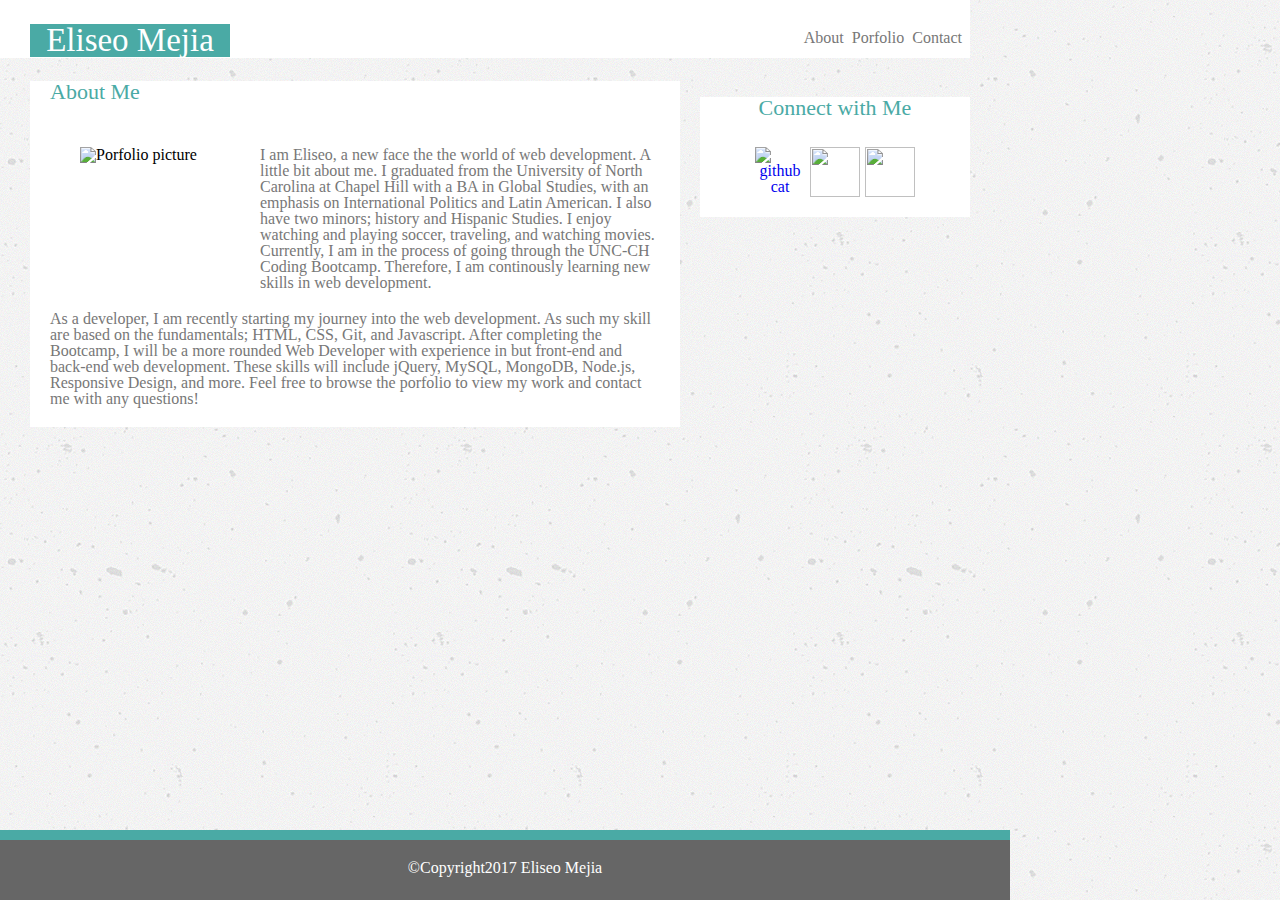
==== index.html @ 1018a46d "basic portfolio upload" ====
<!DOCTYPE html>

<html lang="en-us">

<head>

	<meta charset="utf-8">
	<title>About Me</title>
	<!-- ccs reset link -->
	<link rel="stylesheet" type="text/css" href="assets/css/reset.css">
	<!-- css link -->
	<link rel="stylesheet" type="text/css" href="assets/css/style.css">

</head>

	<body class="content">
		<div class="mainheader">
		<H1>Eliseo Mejia</H1>
			<p class="miniheader">Contact</p>
			<p class="miniheader">Porfolio</p>
			<p class="miniheader">About</p>
		</div>
<br><br><br>
		<div>
			<ARTICLE class="aboutme">
				<h2 class="Headercolor">About Me</h2>
			<br>
				<p>
						<img class="Portfolioimg" src="https://github.com/EliseoFeria14/Basic-Portfolio/blob/master/assets/images/porfolio%20pic.jpg?raw=true" alt="Porfolio picture">
					<p class="paragraphstyle">
					I am Eliseo, a new face the the world of web development. A little bit about me. I graduated from the University of North Carolina at Chapel Hill with a BA in Global Studies, with an emphasis on International Politics and Latin American. I also have two minors; history and Hispanic Studies. I enjoy watching and playing soccer, traveling, and watching movies. Currently, I am in the process of going through the UNC-CH Coding Bootcamp. Therefore, I am continously learning new skills in web development.
					</p>
					<p class="paragraphstyle">
					As a developer, I am recently starting my journey into the web development. As such my skill are based on the fundamentals; HTML, CSS, Git, and Javascript. After completing the Bootcamp, I will be a more rounded Web Developer with experience in but front-end and back-end web development. These skills will include jQuery, MySQL, MongoDB, Node.js, Responsive Design, and more. Feel free to browse the porfolio to view my work and contact me with any questions!
					</p>
				</p>
			</ARTICLE>

			<aside class="social">
				<h3 class="Headercolor">Connect with Me</h3>
			
					<a id="icon1" href="https://github.com/EliseoFeria14"><img src="https://github.com/EliseoFeria14/Basic-Portfolio/blob/master/assets/images/githubicon.png?raw=true"  alt="github cat">
					</a>
			
					<a id="icon2" idhref="https://www.linkedin.com/in/eliseo-feria-mejia-23903a88/"><img src="https://github.com/EliseoFeria14/Basic-Portfolio/blob/master/assets/images/linkedinicon.png?raw=true">
					</a>
			
					<a id="icon3ds" href="https://stackoverflow.com/users/8078738/eliseoferia"><img src="https://github.com/EliseoFeria14/Basic-Portfolio/blob/master/assets/images/stackoverflowicon.png?raw=true">
					</a>
			</aside>
	</div>
		
		<footer class="footer">
			©Copyright2017 Eliseo Mejia
		</footer>
	
	</body>

</html>
---- assets/css/style.css ----
/*main header*/
.mainheader{
	width:970px;
	background-color: #ffffff;
	height: 58px;
	position:absolute;
}
h1{
	font-size: 33px;
	margin-top: 24px;
	width: 200px;
	background-color: #4aaaa5;
	border-color: #cccccc;
	border-style:solid; ;
	float: left;
	margin-left:30px;
	text-align: center;
	color: white;
}
h2{
	margin-left: 20px;
	margin-top: 20px;
}
.miniheader{
	float:right;
	margin: 30px 5px 5px 0px;
	border-color:#cccccc;
	border-right-style: solid;
	color: #777777;
	padding-right: 3px;
}
/*body*/
body{ background-image: url("../images/concrete-texture.png")
}
/*main article*/
.content{
	width: 970px;
}
.aboutme{
	width: 650px;
	position: relative;
	border-style: solid;
	border-color: #dddddd;
	background-color: #ffffff;
	margin-top: 33px;
	margin-left: 30px;
}
.Headercolor{
	background-color: #ffffff;
	color: #4aaaa5;
	height: 50px;
	border-bottom-style: solid;
	border-color: #cccccc;
	
	font-size: 22px
}
.paragraphstyle {
	padding:0px 20px 20px 20px;
	color: #777777;
}
aside{
	float: right;
	border-style: solid;
	border-color: #dddddd;
	width: 270px;
	text-align: center;
	margin-top:20px;
	background-color: #ffffff;
	position: relative;
	bottom: 350px;
}
/*profile image*/
.Portfolioimg{
	width: 160px;
	height: 160px;
	float:left;
	padding:0px 20px;
}
/*icons*/
a img{
	position:relative;
	margin-left:5px;
	height: 50px;
	width: 50px;
	float:left;
	left:50px;
	padding-bottom: 20px
}
/*footer*/
footer {
	height:20px;
	width: 970px;
	position: absolute;
	right: 0;
	bottom: 0;
	left: 0;
	background-color: #666666;
	text-align: center;
	color: #ffffff;
	padding:20px;
	border-top-style: solid;
	border-color: #4aaaa5;
	border-width: 10px;
}
/*form page style*/
.formformat{
	width: 970px
}
form{
	float:left;
	border-style: solid;
	border-color: #cccccc;
	background-color: #ffffff;
	width: 650px;
	margin-top:40px;
	margin-left: 30px;
}
input{
	width: 600px;
	margin: 0px 20px 0px 20px;
	height: 30px;
	border-color: #cccccc;
	color: #cccccc;
	margin-bottom: 20px;
}
textarea {
	width: 600px;
	margin: 0px 20px 0px 20px;
	height: 300px;
	color:#cccccc;
	border-color:#cccccc;
}
input[type=button], input[type=sumbit], input[type=send]{
	background-color: #4aaaa5;
	color: #ffffff;
	width:200px;
	margin-top:20px;
}
.social2{
	float: right;
	border-style: solid;
	border-color: #dddddd;
	width: 270px;
	text-align: center;
	margin-top:40px;
	background-color: #ffffff;
	position: relative;
}
/*porfolio page style*/
/*porfolio images*/
img{
	margin-left: 30px;
	position: relative;
	height: 150px;
	width: : 150px;
}
.picturelabel{
	font-size: 22px;
	margin-left: 30px;
	background-color: #4aaaa5;
	color: #ffffff;
	width: 200px;
	text-align: center;
	position: relative;
	bottom: 40px;
}
.row1{
	float:left;
}
.row2{
	float:left;
}
.portfolioicons{
	height: 700px;
	width: 650px;
	background-color:#ffffff;
	margin-left: 30px;
}

.social3{
	float:right;
	border-style: solid;
	border-color: #dddddd;
	width: 270px;
	text-align: center;
	margin-top: 40px;
	background-color#ffffff;
	position: relative;
	bottom: 740px;

}
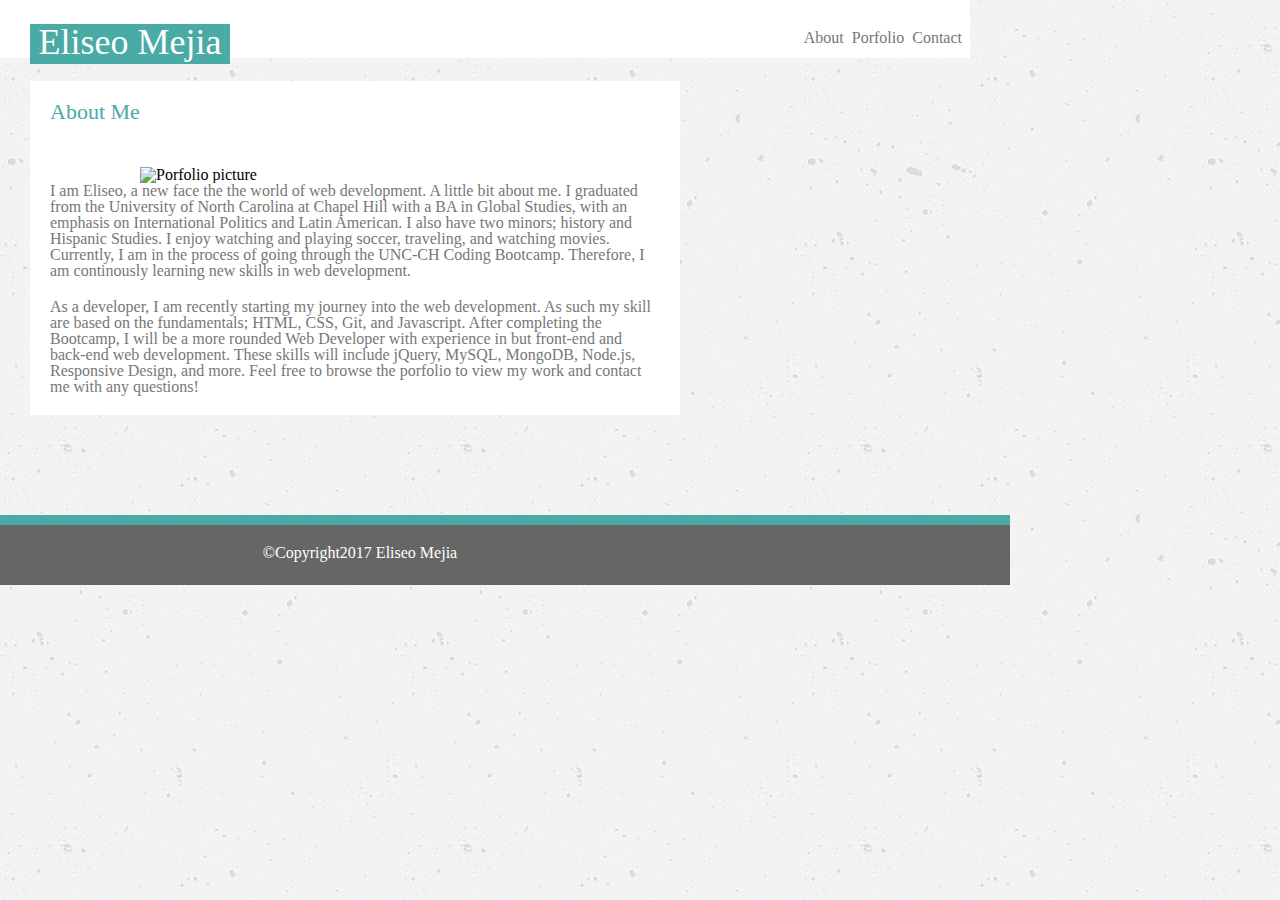
==== commit 9449cae2: "responsive try" ====
--- a/index.html
+++ b/index.html
@@ -3,7 +3,7 @@
 <html lang="en-us">
 
 <head>
-
+	<meta name="viewport" content="width=device-width, initial-scale=1.0">
 	<meta charset="utf-8">
 	<title>About Me</title>
 	<!-- ccs reset link -->
@@ -13,7 +13,8 @@
 
 </head>
 
-	<body class="content">
+	<body>
+	<div class="content">
 		<div class="mainheader">
 		<H1>Eliseo Mejia</H1>
 			<p class="miniheader">Contact</p>
@@ -25,8 +26,9 @@
 			<ARTICLE class="aboutme">
 				<h2 class="Headercolor">About Me</h2>
 			<br>
-				<p>
+				<!-- <p> -->
 						<img class="Portfolioimg" src="https://github.com/EliseoFeria14/Basic-Portfolio/blob/master/assets/images/porfolio%20pic.jpg?raw=true" alt="Porfolio picture">
+					<br>
 					<p class="paragraphstyle">
 					I am Eliseo, a new face the the world of web development. A little bit about me. I graduated from the University of North Carolina at Chapel Hill with a BA in Global Studies, with an emphasis on International Politics and Latin American. I also have two minors; history and Hispanic Studies. I enjoy watching and playing soccer, traveling, and watching movies. Currently, I am in the process of going through the UNC-CH Coding Bootcamp. Therefore, I am continously learning new skills in web development.
 					</p>
@@ -35,7 +37,8 @@
 					</p>
 				</p>
 			</ARTICLE>
-
+		</div>
+		<div>
 			<aside class="social">
 				<h3 class="Headercolor">Connect with Me</h3>
 			
@@ -49,7 +52,7 @@
 					</a>
 			</aside>
 	</div>
-		
+	</div>
 		<footer class="footer">
 			©Copyright2017 Eliseo Mejia
 		</footer>
--- a/assets/css/style.css
+++ b/assets/css/style.css
@@ -6,7 +6,8 @@
 	position:absolute;
 }
 h1{
-	font-size: 33px;
+	height: 40px;
+	font-size: 36px;
 	margin-top: 24px;
 	width: 200px;
 	background-color: #4aaaa5;
@@ -51,8 +52,8 @@
 	height: 50px;
 	border-bottom-style: solid;
 	border-color: #cccccc;
-	
-	font-size: 22px
+	padding-top: 20px;
+	font-size: 22px;
 }
 .paragraphstyle {
 	padding:0px 20px 20px 20px;
@@ -67,13 +68,14 @@
 	margin-top:20px;
 	background-color: #ffffff;
 	position: relative;
-	bottom: 350px;
+	bottom: 730px;
 }
 /*profile image*/
 .Portfolioimg{
-	width: 160px;
-	height: 160px;
-	float:left;
+	width: auto;
+	height: auto;
+	margin-left:90px;
+	padding-bottom: 20px;
 	padding:0px 20px;
 }
 /*icons*/
@@ -87,13 +89,14 @@
 	padding-bottom: 20px
 }
 /*footer*/
+.content {
+	height: auto;
+
+
+}
 footer {
 	height:20px;
 	width: 970px;
-	position: absolute;
-	right: 0;
-	bottom: 0;
-	left: 0;
 	background-color: #666666;
 	text-align: center;
 	color: #ffffff;
@@ -101,10 +104,12 @@
 	border-top-style: solid;
 	border-color: #4aaaa5;
 	border-width: 10px;
+	margin-top:100px;
 }
 /*form page style*/
 .formformat{
 	width: 970px
+	height: auto;
 }
 form{
 	float:left;
@@ -151,8 +156,8 @@
 img{
 	margin-left: 30px;
 	position: relative;
-	height: 150px;
-	width: : 150px;
+	height: 350px;
+	width: : 350px;
 }
 .picturelabel{
 	font-size: 22px;
@@ -171,7 +176,7 @@
 	float:left;
 }
 .portfolioicons{
-	height: 700px;
+	height: 1950px;
 	width: 650px;
 	background-color:#ffffff;
 	margin-left: 30px;
@@ -186,6 +191,148 @@
 	margin-top: 40px;
 	background-color#ffffff;
 	position: relative;
-	bottom: 740px;
-
+	bottom: 1990px;
+
+}
+
+@media only screen and (max-width: 960px){
+}
+
+@media only screen and (max-width: 768px){
+		.content{
+			height: 800px;
+			width: 50%;
+		}
+		.mainheader{
+			width: 750px;
+		}
+		.aboutme{
+			height:auto;
+			width: 750px;
+			margin-left:0px;
+		}
+		.Portfolioimg{
+			float: left;
+			height: 200px;
+			width: 250px;
+			margin-left: 0px;
+		}
+		article {
+			width: 750px;
+			height: auto;
+		}
+		aside{
+			height: 100%;
+			width:100%;
+			bottom:-50px;
+			left:100px;
+
+		}
+		footer{
+			width: 750px;
+		}
+
+		textarea{
+			height: 200px;
+		}
+		img{
+			height: 170px;
+			width: 250px;
+		}
+		.portfolioicons{
+			height: 670px;
+		}
+		.row2 {
+			float:left;
+			position: relative;
+			bottom: 29px;
+		}
+		.social3{
+			bottom:40px;
+		}
+
+}
+@media only screen and (max-width: 640px){
+	.content{
+		width: 630px;
+		height:1000px;
+	}
+	.mainheader{
+		background-color: transparent;
+		width: 630px;
+		height: 100px;
+	}
+	h1{
+		width:630px;
+		font-size: 30px;
+		text-align: center;
+		margin-left: 0px;
+	}
+	.miniheader{
+		margin:0px;
+		height: 40px;
+		width: 202px;
+		font-size: 20px;
+		text-align:center;
+	}
+	.aboutme {
+		width: 630px;
+		height: 600px;
+		margin-left: 0px;
+		margin-top: 100px;
+	}
+	.Headercolor{
+		padding-top: 0px;
+	}
+	.Portfolioimg {
+		height: 300px;
+		width: 300px;
+		left: 130px;
+		margin-bottom: 0px;
+		float: none;
+	}
+	aside {
+		width: 270px;
+		left: -200px;
+	}
+	footer {
+		width: 630px;
+	}
+	form {
+		width: 630px;
+		margin-top: 100px;
+		margin-left: 0px;
+	}
+	.social2{
+		right: 170px;
+	}
+	.content2{
+		height: 2800px;
+	}
+	.portfolioicons{
+		margin-left: 0px;
+		width: 630px;
+		position: relative;
+		top: 50px;
+		height: 2450px;
+	}
+	img {
+		height: 440px;
+		width: 480px;
+		left: 40px;
+	}
+	.row2{
+		position: relative;
+		top: 10px;
+	}
+	.picturelabel{
+		font-size: 38px;
+		position: relative;
+		bottom: 40px;
+		left: 40px;
+		width: 480px;
+	}
+	.social3{
+		top: 50px;
+	}
 }